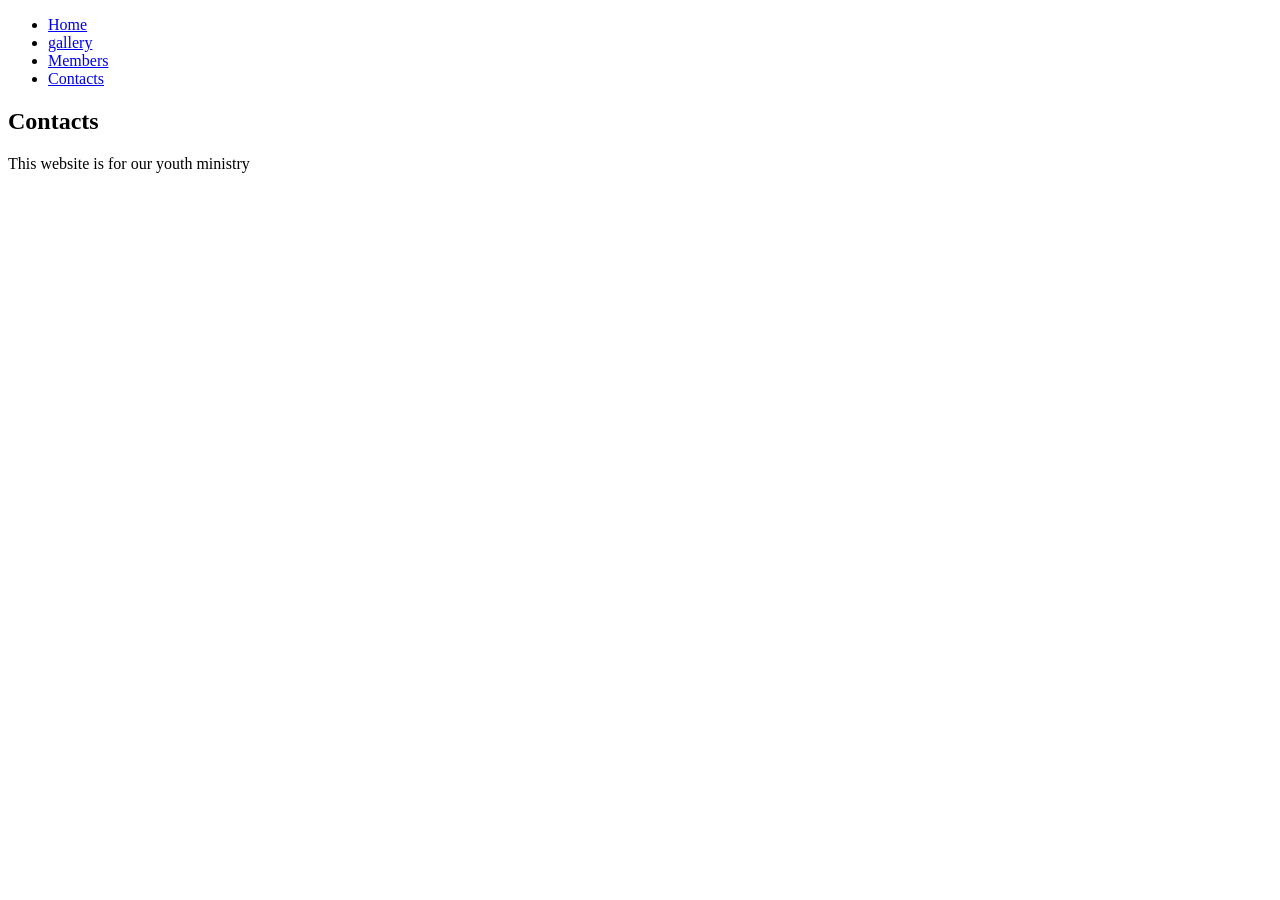
==== contacts.html @ cf3d2e87 "first commit" ====
<!DOCTYPE html>
<html lang="en">
<head>
    <meta charset="UTF-8">
    <meta name="viewport" content="width=device-width, initial-scale=1.0">
    <title>Youth Website</title>
    <link rel="stylesheet" href="style.css">
    <script src="script.js" defer></script>
</head>
<body>
    <nav class="youth">
        <ul>
            <li class="home"><a href="index.html">Home</a></li>
            <li class="schedules"><a href="gallery.html">gallery</a></li>
            <li class="Members"><a href="members.html">Members</a></li>
            <li class="contacts"><a href="contacts.html">Contacts</a></li>
        </ul>
    </nav>
    <section id="contacts">
        <h1>Contacts</h1>
        <p>This website is for our youth ministry</p>
    </section>
    
    
</body>
</html>
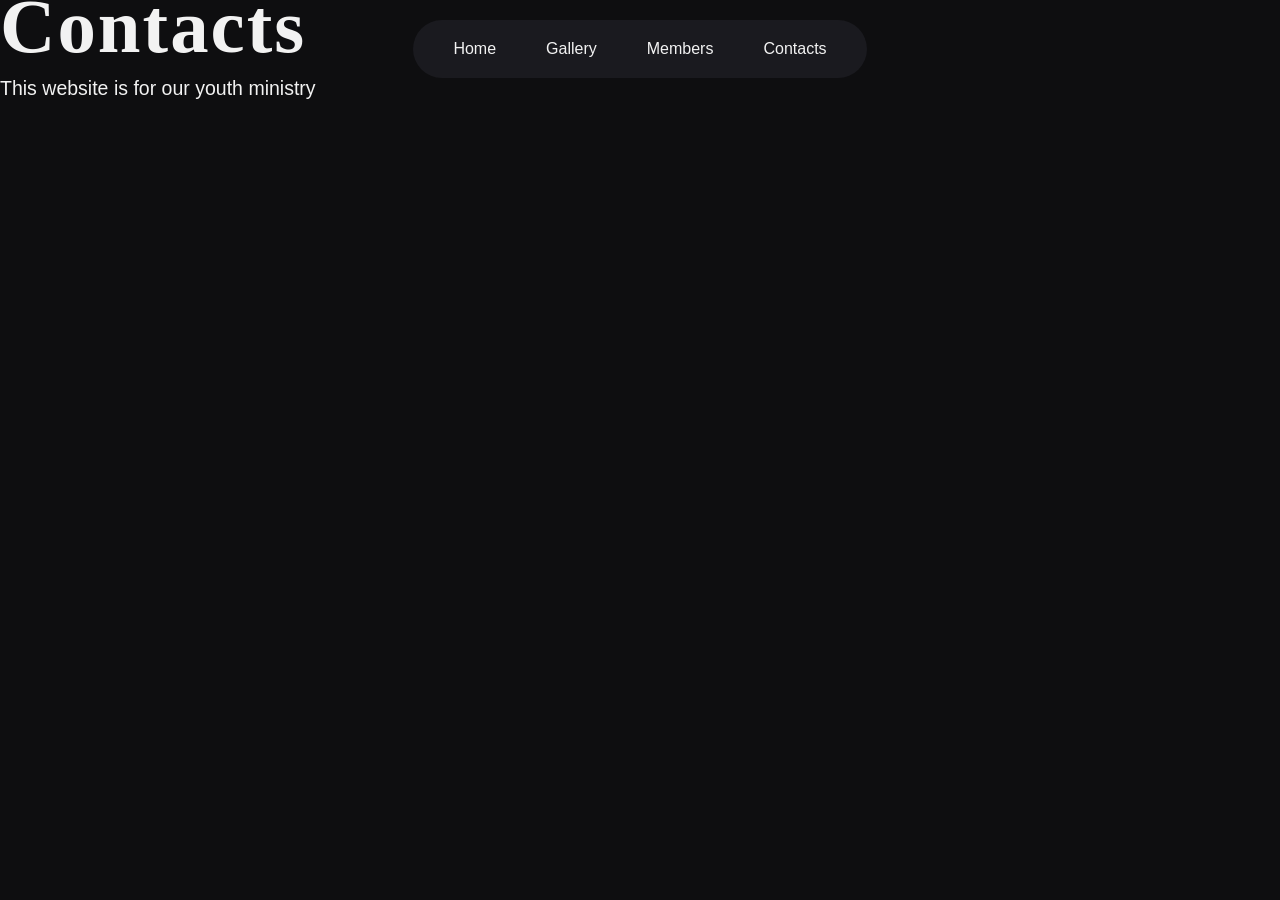
==== commit 6b2c3434: "the home and the whatwedo" ====
--- a/contacts.html
+++ b/contacts.html
@@ -11,7 +11,7 @@
     <nav class="youth">
         <ul>
             <li class="home"><a href="index.html">Home</a></li>
-            <li class="schedules"><a href="gallery.html">gallery</a></li>
+            <li class="schedules"><a href="gallery.html">Gallery</a></li>
             <li class="Members"><a href="members.html">Members</a></li>
             <li class="contacts"><a href="contacts.html">Contacts</a></li>
         </ul>
--- a/style.css
+++ b/style.css
@@ -0,0 +1,136 @@
+:root{
+    --bg: #0e0e10;
+    --text: #f2f2f2;
+    --muted: #a0a0a8;
+    --accent: #4c8dff;
+    --surface: #1a1a1f;
+    --font-title: "Jomhuria", serif;
+    --font-para: "Inter", sans-serif;
+}
+
+body{
+    margin: 0;
+    background-color: var(--bg);
+    color: var(--text);
+    font-family: var(--font-para);
+}
+
+h1{
+    font-family: var(--font-title);
+    letter-spacing: 2px;
+    font-size: clamp(2rem, 6vw, 7rem);
+    margin: 0;
+    line-height: 0.7;
+}
+
+p{
+    font-size: clamp(1rem, 0.9rem + 0.4vw, 1.25rem);
+    line-height: 1.6;
+}
+
+.youth{
+    position: absolute;
+    top: 0;
+    left: 0;
+    width: 100%;
+    z-index: 10;
+}
+
+.youth ul{
+    list-style: none;
+    padding: 20px 25px;
+    display: flex;
+    gap: 20px;
+    justify-content: center;
+    margin: 20px auto 0;
+    width: fit-content;
+    background-color: var(--surface);
+    border-radius: 999px;
+
+}
+
+.youth a{
+    text-decoration: none;
+    color: var(--text);
+    padding: 7px 15px;
+    border-radius: 999px;
+}
+
+.youth a:hover{
+    background-color: var(--muted);
+}
+
+.youth-photos img{
+    max-width: 100%;
+    height: auto;
+}
+
+#home{
+    height: 100vh;
+}
+
+#home{
+    display: flex;
+    flex-direction: column;
+    justify-content: center;
+    align-items: flex-start;
+    padding-left: 8vw;
+    padding-right: 8vw;
+    background-size: 200% 100%;
+    background-repeat: no-repeat;
+    animation: drift 5s ease-in-out infinite alternate;
+    background-image: radial-gradient(ellipse closest-side at 30% 40%, rgba(0, 81, 255, 0.836), transparent 150%);
+}
+
+#home p{
+    max-width: 55ch;
+    margin: 0.5rem 0 0;
+}
+@keyframes drift{
+    from{ background-position: 0% 50%; }
+    to{ background-position: 100% 50%; }
+}
+
+@keyframes rise{
+    from{
+        opacity: 0;
+        transform: translateY(40px);
+    }
+    to{
+        opacity: 1;
+        transform: translateY(0);
+    }
+}
+
+#home h1, #home p{
+    animation: rise 3s ease-out both;
+}
+
+#home p{
+    animation-delay: 0.2s;
+}
+
+@media (prefers-reduced-motion: reduce){
+    #home h1, #home p{
+        animation: none;
+    }
+}
+
+#whatwedo{
+    padding-left: 8vw;
+    padding-right: 8vw;
+}
+
+#whatwedo ul{
+    list-style: none;
+    padding: 0;
+    display: grid;
+    grid-template-columns: repeat(auto-fit, minmax(220px, 1fr));
+    gap: 1rem;
+}
+
+#whatwedo li{
+    background-color: var(--surface);
+    padding: 1.5rem;
+    border-radius: 16px;
+}
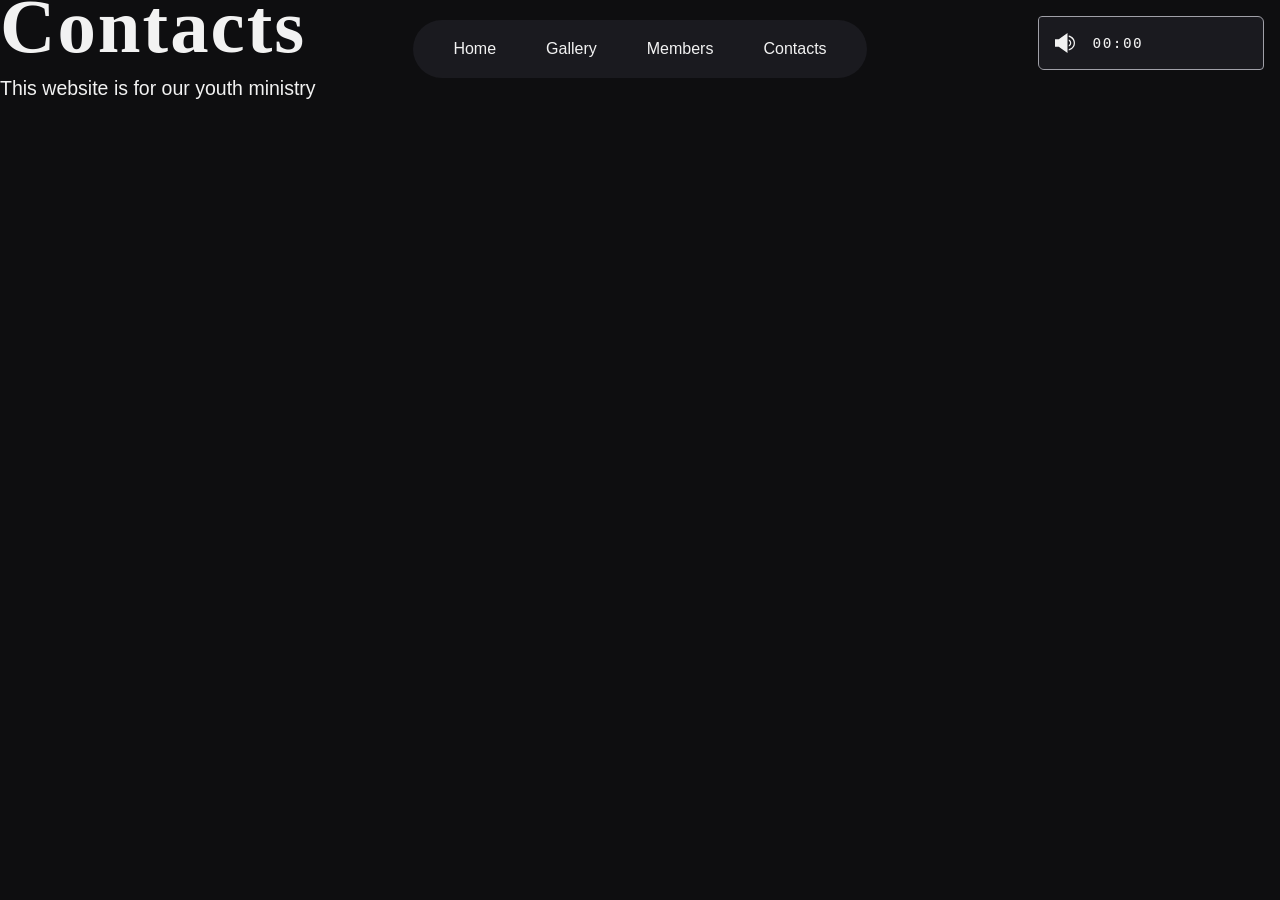
==== commit 53db5687: "music across" ====
--- a/contacts.html
+++ b/contacts.html
@@ -8,6 +8,32 @@
     <script src="script.js" defer></script>
 </head>
 <body>
+    <audio src="music/give-in.mp3" id="song" loop></audio>
+    <div id="musicbar">
+      <button id="music" aria-label="Mute Music Unmute Music">
+        <svg
+          version="1.1"
+          aria-hidden="true"
+          xmlns="http://www.w3.org/2000/svg"
+          xmlns:xlink="http://www.w3.org/1999/xlink"
+          x="0px"
+          y="0px"
+          viewBox="0 0 16 16"
+          style="enable-background: new 0 0 16 16"
+          xml:space="preserve"
+        >
+          <polygon points="10,16 10,0 3,5 0,5 0,11 3,11 "></polygon>
+          <path
+            d="M11,13.91c2.837-0.477,5-2.938,5-5.91s-2.163-5.433-5-5.91v1.011C13.279,3.566,15,5.585,15,8s-1.721,4.434-4,4.899V13.91z"
+          ></path>
+          <path
+            d="M11,9.722v1.094c1.163-0.413,2-1.512,2-2.816s-0.837-2.403-2-2.816v1.094C11.595,6.625,12,7.263,12,8
+	    C12,8.737,11.595,9.375,11,9.722z"
+          ></path>
+        </svg>
+      </button>
+      <span id="time"> 00:00 </span>
+    </div>
     <nav class="youth">
         <ul>
             <li class="home"><a href="index.html">Home</a></li>
--- a/style.css
+++ b/style.css
@@ -71,15 +71,58 @@
 
 #home{
     display: flex;
-    flex-direction: column;
-    justify-content: center;
-    align-items: flex-start;
+    flex-direction: row;
+    justify-content: space-between;
+    align-items: center;
     padding-left: 8vw;
     padding-right: 8vw;
     background-size: 200% 100%;
     background-repeat: no-repeat;
     animation: drift 5s ease-in-out infinite alternate;
-    background-image: radial-gradient(ellipse closest-side at 30% 40%, rgba(0, 81, 255, 0.836), transparent 150%);
+    background-image:
+        url("Images/6th-day.png"),
+        radial-gradient(ellipse closest-side at 30% 40%, rgb(3 72 219 / 0.836), transparent 150%);
+    background-size: contain, 200% 100%;
+    background-position: left center, 0% 50%;
+    background-repeat: no-repeat, no-repeat;
+    background-attachment: fixed, scroll;
+}
+
+
+.verse-card{
+    background-color: rgb(26 26 31 / 40%);
+    padding: 1.5rem;
+    border-radius: 16px;
+    max-width: 300px;
+    backdrop-filter: blur(20px);
+    margin-right: 300px;
+    display: block;
+    animation: rise 3s ease-out;
+}
+
+.verse-card span{
+    font-size: 1.5rem;
+    letter-spacing: 0.05em;
+    color: var(--accent);
+    text-transform: uppercase;
+    font-weight: bold;
+    display: block;
+}
+
+.verse-card blockquote{
+    margin: 0;
+    padding-top: 10px;
+    padding-bottom: 10px;
+    font-size: 1.3rem;
+    line-height: 1.4;
+    font-weight: 300;
+    font-style: italic;
+}
+
+.verse-card cite{
+    color: var(--muted);
+    font-size: medium;
+    font-style: italic;
 }
 
 #home p{
@@ -87,8 +130,8 @@
     margin: 0.5rem 0 0;
 }
 @keyframes drift{
-    from{ background-position: 0% 50%; }
-    to{ background-position: 100% 50%; }
+    from{ background-position: left center 0% 50%; }
+    to{ background-position: left center, 100% 50%; }
 }
 
 @keyframes rise{
@@ -117,8 +160,10 @@
 }
 
 #whatwedo{
-    padding-left: 8vw;
-    padding-right: 8vw;
+    padding-top: 15vh;
+    padding-bottom: 15vh;
+    padding-left: 30vw;
+    padding-right: 30vw;
 }
 
 #whatwedo ul{
@@ -133,4 +178,191 @@
     background-color: var(--surface);
     padding: 1.5rem;
     border-radius: 16px;
-}+}
+
+.reveal{
+    opacity: 0;
+    transform: translateY(40px);
+    transition: 3s;
+}
+
+.visible{
+    opacity: 1;
+    transform: translateY(0);
+}
+
+#members{
+    padding-top: 8rem;
+    padding-left: 8vw;
+    padding-right: 8vw;
+}
+
+#members h1{
+    text-transform: uppercase;
+}
+
+#members p{
+    max-width: 55ch;
+    margin-top: 0;
+}
+
+.team-photos figure{
+    margin: 0;
+}
+
+.team-photos{
+    padding: 0;
+    display: grid;
+    grid-template-columns: repeat(auto-fill, minmax(230px, 1fr));
+    gap: 1rem;
+}
+
+.team-photos img{
+    max-width: 100%;
+    height: auto;
+    aspect-ratio: 4 / 5;
+    object-fit: cover;
+    border-radius: 16px;
+    display: block;
+    width: 800px;
+}
+
+.team-photos figcaption{
+    text-align: center;
+    padding-top: 7px;
+}
+
+.member-name{
+    display: block;
+    font-size: 1.1rem;
+    font-weight: 600;
+}
+
+.member-role{
+    display: block;
+    font-size: 0.8rem;
+    font-weight: 600;
+    text-transform: uppercase;
+    color: var(--accent); 
+    margin-top: 3px;  
+}
+
+footer{
+    padding: 50px;
+    text-align: center;
+    color: var(--muted);
+}
+
+#enter{
+    position: fixed;
+    inset: 0;
+    z-index: 1000;
+    display: flex;
+    flex-direction: column;
+    justify-content: center;
+    align-items: center;
+    gap: 1.25rem;
+    text-align: center;
+    background-color: var(--bg);
+    cursor: pointer;
+    transition: opacity 0.8s ease, visibility 0.8s ease;
+}
+
+#enter.hide{
+    opacity: 0;
+    visibility: hidden;
+    pointer-events: none;
+}
+
+body.locked{
+    overflow: hidden;
+}
+
+#enter img{
+    width: clamp(200px, 32vw, 420px);
+    height: auto;
+    filter: brightness(0) invert(1);
+    animation: pulse 3.5s ease-in-out infinite alternate;
+}
+
+@keyframes pulse{
+    from{ transform: scale(1); }
+    to{ transform: scale(1.06); }
+}
+
+#enter span{
+    font-family: var(--font-title);
+    text-transform: uppercase;
+    font-size: clamp(2.5rem, 7vw, 5rem);
+    letter-spacing: 0.08em;
+    line-height: 1;
+}
+
+#clickenter{
+    font-family: ui-monospace, "Courier New", monospace;
+    font-size: 0.8rem;
+    text-transform: uppercase;
+    letter-spacing: 0.2em;
+    color: var(--text);
+    background: transparent;
+    border: none;
+    padding: 0.8rem 2rem;
+    cursor: pointer;
+    text-shadow: 1px 0 rgb(255 0 80 / 60%), -1px 0 rgb(0 220 255 / 60%);
+    animation: blink 2.4s ease-in-out infinite;
+    transition: color 0.3s;
+}
+
+#clickenter:hover{
+    color: var(--accent);
+}
+
+@keyframes blink{
+    0%, 100%{ opacity: 1; }
+    50%{ opacity: 0.35; }
+}
+
+@media (prefers-reduced-motion: reduce){
+    #enter, #enter img, #clickenter{
+        transition: none;
+        animation: none;
+    }
+}
+
+#musicbar{
+    position: fixed;
+    top: 1rem;
+    right: 1rem;
+    z-index: 500;
+    display: flex;
+    align-items: center;
+    background-color: var(--surface);
+    border: 1px solid var(--muted);
+    border-radius: 4px 6px;
+    overflow: hidden;
+    width: 14rem;
+}
+
+#music{
+    border: none;
+    cursor: pointer;
+    background-color: rgb(26 26 31 / 40%);
+    padding: 1rem;
+    color: var(--text);
+    display: flex;
+    align-items: center;
+}
+
+#music svg{
+    fill: currentColor;
+    width: 1.25rem;
+    height: 1.25rem;
+}
+
+#time{
+    font-family: ui-monospace, monospace;
+    font-size: 0.9rem;
+    letter-spacing: 0.1em;
+    padding: 0.1rem;
+    font-variant-numeric: tabular-nums
+}
